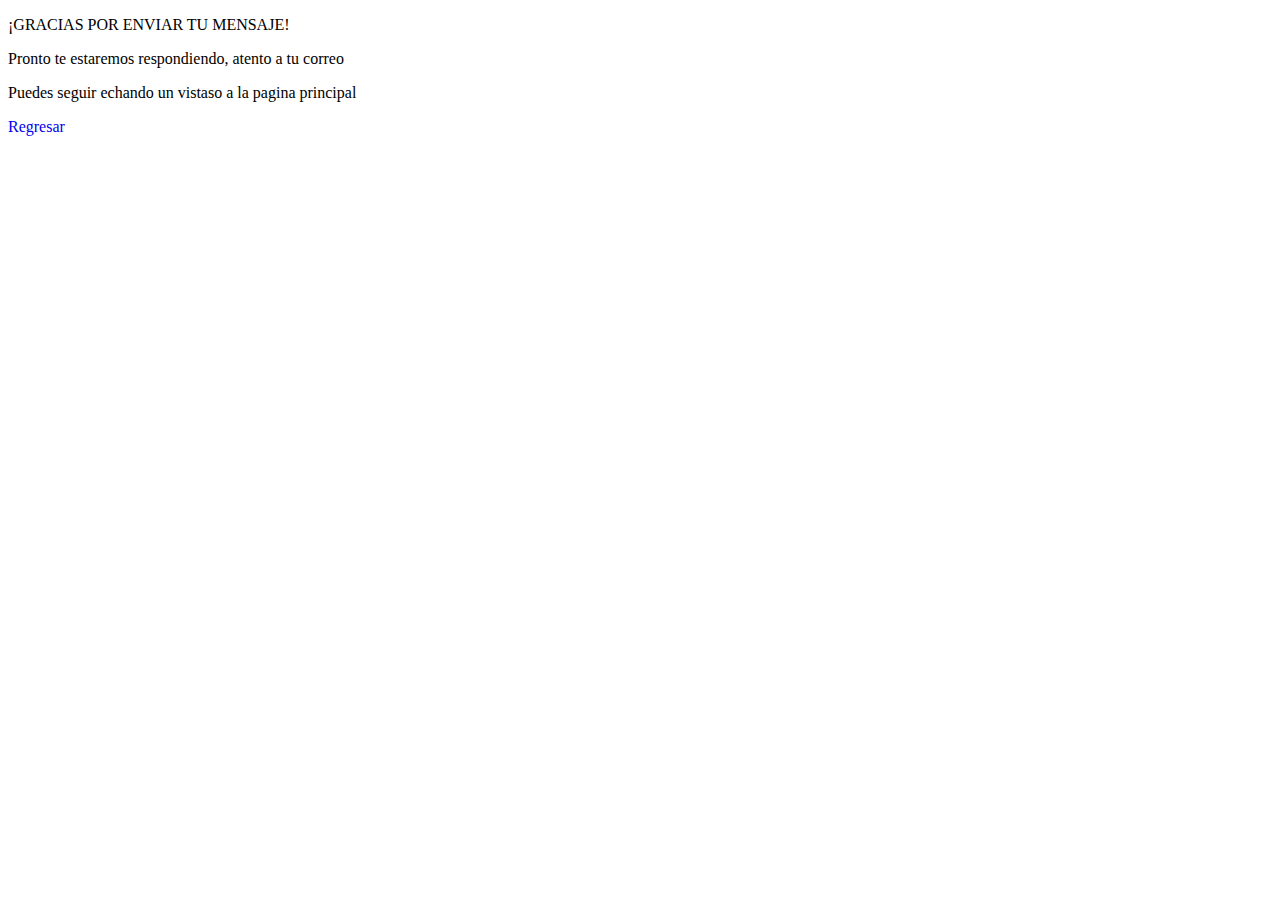
==== gracias.html @ 414bfd9c "Add files via upload" ====
<!DOCTYPE html>
<html lang="es">
<head>
    <meta charset="UTF-8">
    <meta http-equiv="X-UA-Compatible" content="IE=edge">
    <!-- Icono de la pagina -->
    <link rel="icon" type="image/png" sizes="" href="./img/favicon-32x32.png">
    <!-- ****** -->
    <!-- Descripcion de la pagina -->
    <meta name="description" content="Curso de Desarrollo Web con HTML, CSS y JS"/>
    <!-- ****** -->
    <!-- Viewport de la pagina -->
    <meta name="viewport" content="width=device-width, initial-scale=1.0">
    <!-- ****** -->
    <!-- Vincular la pagina web con BOOTSTRAP-->
    <link href="https://cdn.jsdelivr.net/npm/bootstrap@5.2.2/dist/css/bootstrap.min.css" rel="stylesheet" integrity="sha384-Zenh87qX5JnK2Jl0vWa8Ck2rdkQ2Bzep5IDxbcnCeuOxjzrPF/et3URy9Bv1WTRi" crossorigin="anonymous">
    <script src="https://cdn.jsdelivr.net/npm/bootstrap@5.2.2/dist/js/bootstrap.bundle.min.js" integrity="sha384-OERcA2EqjJCMA+/3y+gxIOqMEjwtxJY7qPCqsdltbNJuaOe923+mo//f6V8Qbsw3" crossorigin="anonymous"></script>
    <!-- ****** -->
    <!-- Vincular la pagina web con la hoja de estilos -->
    <link type="text/css" rel="stylesheet" href="./css/index.css">
    <!-- ****** -->
    <!-- Titulo de la pagina -->
    <title>Pagina Personal</title>
    <!-- ****** -->
</head>

<body>
    <header></header>
    <nav></nav>
    <main class="container border border-success border-5 vh-100 d-flex justify-content-center align-items-center">
        <section class="bgpink3  msjg">
            <section class="row">
                <section class="col p-5">
                        <p class="text-center">¡GRACIAS POR ENVIAR TU MENSAJE!</p> 
                        <p>Pronto te estaremos respondiendo, atento a tu correo</p> 
                        <p>Puedes seguir echando un vistaso a la pagina principal</p>
                        <p class="d-flex justify-content-center align-items-center pt-4"><a type="button" href="index.html" style="text-decoration:none" class="btnGracias">Regresar</a></p>
                </section>
            </section>
        </section>
    </main>

</body>
</html>
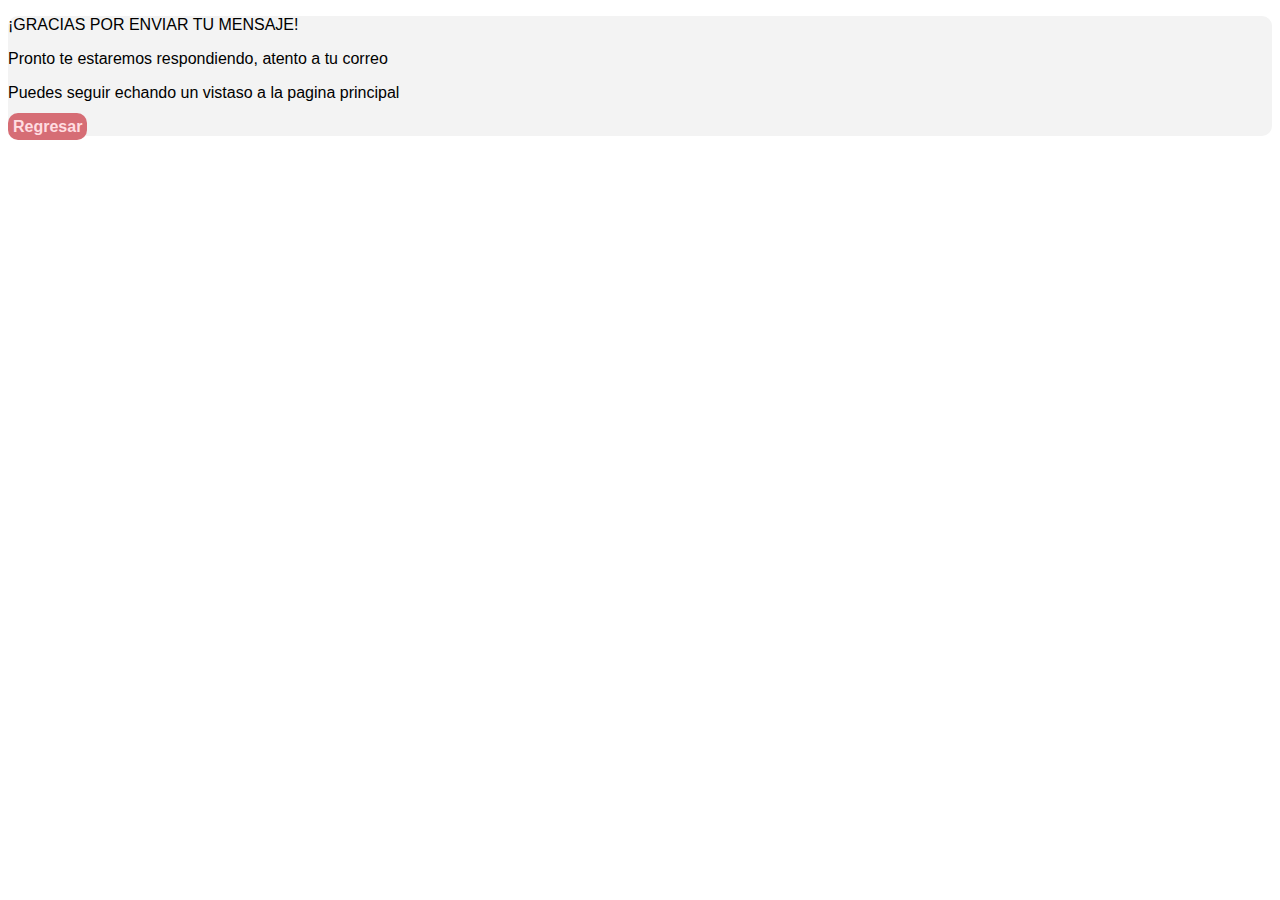
==== commit 84d6ab69: "Update gracias.html" ====
--- a/gracias.html
+++ b/gracias.html
@@ -27,7 +27,7 @@
 <body>
     <header></header>
     <nav></nav>
-    <main class="container border border-success border-5 vh-100 d-flex justify-content-center align-items-center">
+    <main class="container vh-100 d-flex justify-content-center align-items-center">
         <section class="bgpink3  msjg">
             <section class="row">
                 <section class="col p-5">
--- a/css/index.css
+++ b/css/index.css
@@ -0,0 +1,202 @@
+*{
+    font-family:'Trebuchet MS', 'Lucida Sans Unicode', 'Lucida Grande', 'Lucida Sans', Arial, sans-serif;
+}
+
+/* HEADER */
+
+header{
+    background-color: #be5869;
+    
+}
+
+
+
+/* FONDO COLOR DE CADA SECTION GENERAL*/
+
+.bgpink2{
+    background-color: #ffffff;
+}
+
+.bgpink3{
+    background-color: #f3f3f3;
+}
+
+
+/* IMAGENES */
+
+.pic1{
+    z-index:1; width: 100%; height: 100%;
+}
+
+.imagengf{
+    z-index:1; width: 30%; height: 30%;
+}
+
+
+/* RECUADRO COLOR INTERIOR */
+
+.square1{
+    background-color: #ffe0e0;
+    border-radius: 15px;
+}
+
+.square2{
+    background-color: #eeddf3;
+    border-radius: 15px;
+}
+
+/* TEXTO DE CADA SECTION*/
+
+.tema{
+    font-size: 1.5rem;
+    color: #E94057;
+    font-weight: bolder;
+    text-decoration: underline #88a7fe 5px;
+}
+
+
+/* RECUADRO TITULO INTERIOR */
+
+.pf{
+    color: #af5ab3;
+    font-weight: bolder;
+    font-size: large;
+}
+
+
+/* CAMBIO DE COLOR EN EL NAVBAR */
+
+a:hover {
+    color: #403A3E;
+    cursor: pointer;
+    text-decoration: none;
+}
+
+a{
+    font-weight: bolder;
+    color: #ffdde1;
+}
+
+/* FORMULARIO */
+
+.formulario{
+    background: #D66D75;  /* fallback for old browsers */
+    background: -webkit-linear-gradient(to right, #E29587, #D66D75);  /* Chrome 10-25, Safari 5.1-6 */
+    background: linear-gradient(to right, #E29587, #D66D75); /* W3C, IE 10+/ Edge, Firefox 16+, Chrome 26+, Opera 12+, Safari 7+ */    
+    border-radius: 20px;
+    max-width: 100vw;
+}
+
+.form-input{
+    flex-wrap: wrap;
+    width: 100%;
+    border-color: #88a7fe;
+    padding: 5px;
+}
+
+label{
+    padding: 5px;
+}
+
+textarea{
+    resize: none;
+    width: 100%;
+    height: 10rem;
+}
+
+#opciones{
+    width: 100%;
+}
+
+/* FOOTER */
+
+footer{
+    background-color: #292E49;
+}
+
+.footertitulo{
+    font-weight: bolder;
+    color: #ffffff;
+}
+
+.af{
+    font-weight: lighter;
+    color: #ffffff;
+}
+
+.imagenrs{
+    height: 50px;
+}
+
+.af:hover {
+    color: #ffe100;
+    cursor: pointer;
+    text-decoration: none;
+}
+
+.af{
+    color: #ffffff;
+}
+
+/* VISUALIZACION DEL FORMULARIO */
+
+@media (min-width:668px){
+    .formulario1{
+        width: 500px;
+        padding: 2rem;
+    }
+    .form-input{
+        width: 100% ;
+    }
+}
+
+
+.squarecolor:hover{
+background:#f7abb8;
+}
+
+.squarecolor:hover
+{
+-webkit-transform: scale(1.1);
+-ms-transform: scale(1.1);
+transform: scale(1.1);
+}
+
+
+.form-button{
+    background-color: #d8d8d8;
+    border: none;
+    width: 100px;
+    border-radius: 5px;
+}
+
+.form-button:hover{
+    background-color: #ffe0e0;
+    border: none;
+    width: 100px;
+}
+
+#namevisita{
+    font-size: 30px;
+    color: #403A3E;
+}
+
+.btnGracias{
+    background-color: #D66D75;
+    padding: 5px;
+    width: 100px;
+    text-align: center;
+}
+
+.msjg, .btnGracias{
+border-radius: 10px;
+
+}
+
+.btnSm{
+    background-color: #D66D75;
+    padding: 5px;
+    width: 200px;
+    text-align: center;
+    border-radius: 10px;
+}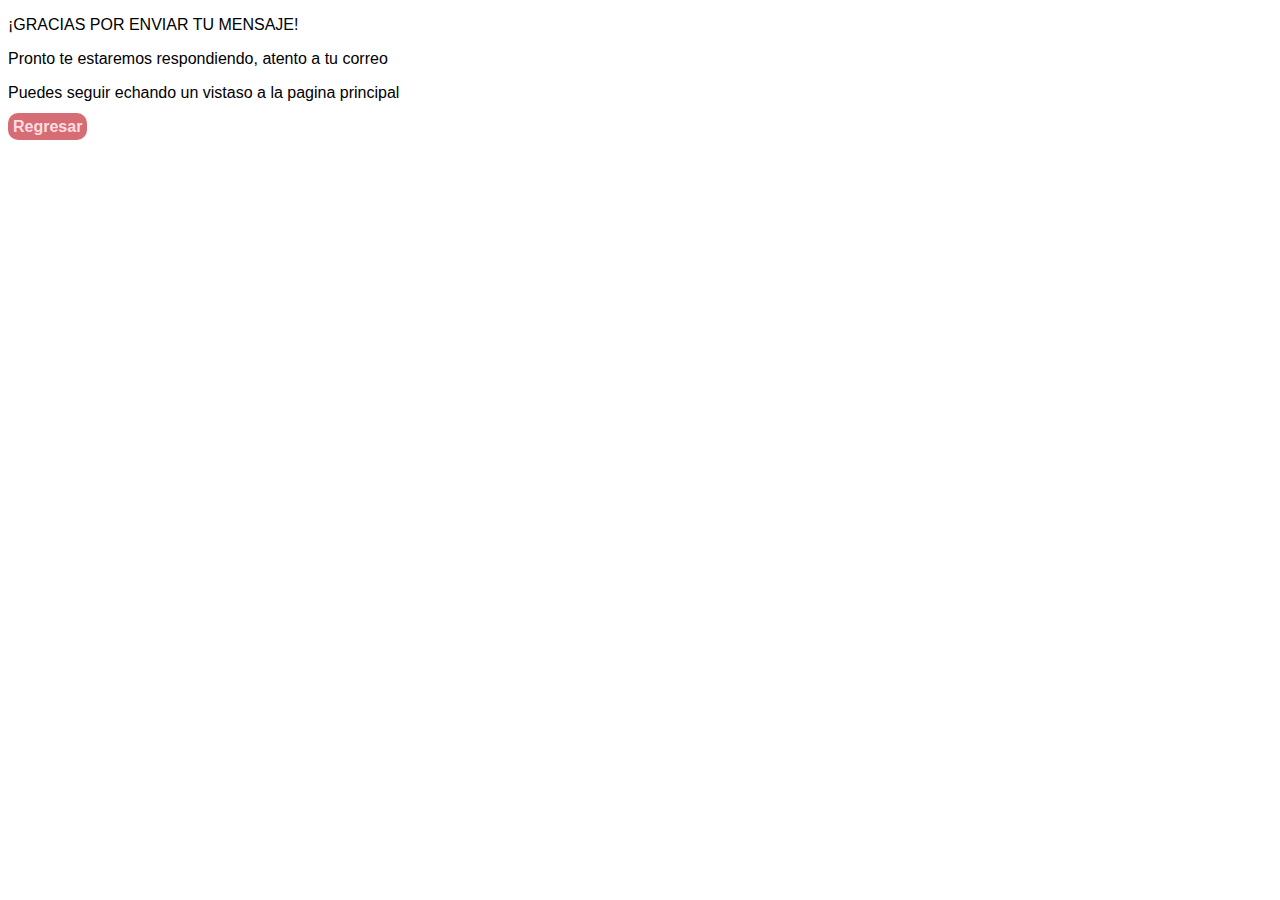
==== commit a3e65108: "Update gracias.html" ====
--- a/gracias.html
+++ b/gracias.html
@@ -24,11 +24,11 @@
     <!-- ****** -->
 </head>
 
-<body>
+<body class="contgrac">
     <header></header>
     <nav></nav>
-    <main class="container vh-100 d-flex justify-content-center align-items-center">
-        <section class="bgpink3  msjg">
+    <main class="container vh-100 d-flex justify-content-center align-items-center ">
+        <section class="bgpink5 msjg">
             <section class="row">
                 <section class="col p-5">
                         <p class="text-center">¡GRACIAS POR ENVIAR TU MENSAJE!</p> 
@@ -51,4 +51,3 @@
 
 
 
-
--- a/css/index.css
+++ b/css/index.css
@@ -69,7 +69,6 @@
 a:hover {
     color: #403A3E;
     cursor: pointer;
-    text-decoration: none;
 }
 
 a{
